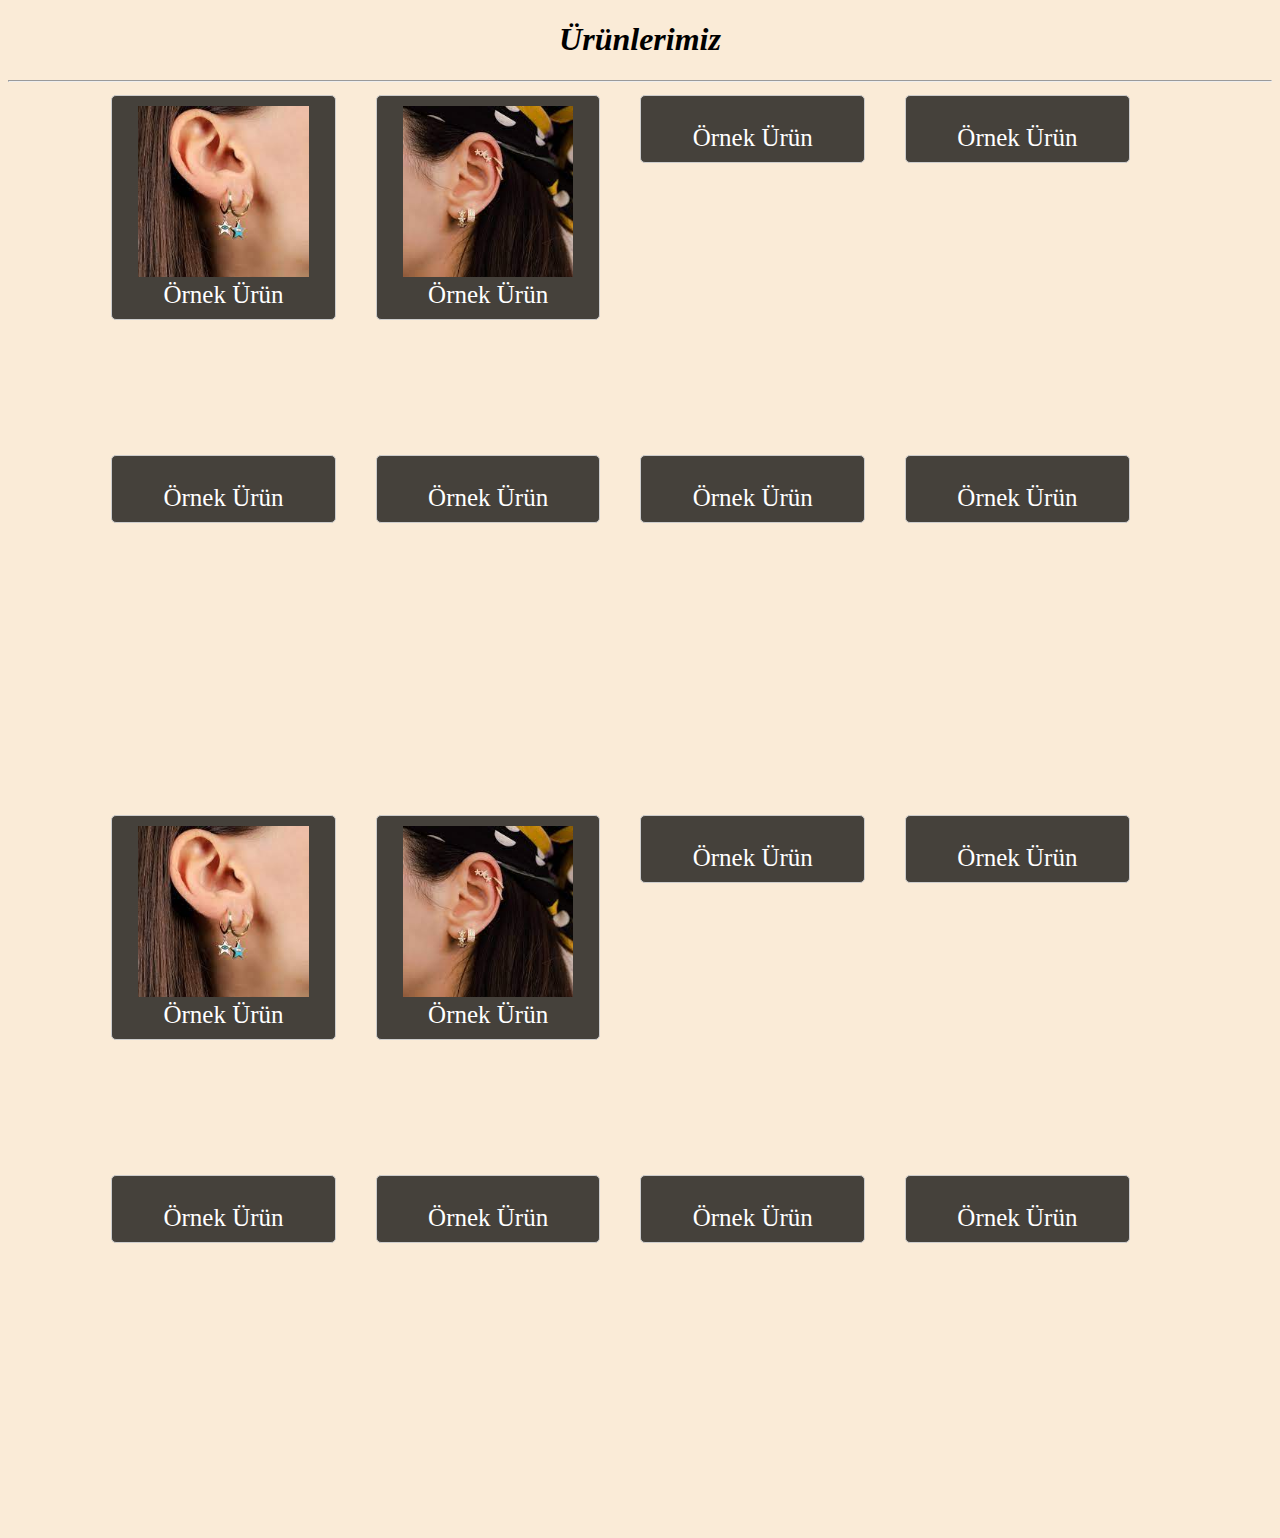
==== urunler.html @ 6b2be0b8 "Add files via upload" ====
<!DOCTYPE html>
<html lang="en">
<head>
  <meta charset="UTF-8">
  <title>Ürünler</title>
</head>
<body>
  <h1><em>Ürünlerimiz</em></h1> <hr>
  <link rel="stylesheet" href="pupi.css">
<script src="https://ajax.googleapis.com/ajax/libs/jquery/3.5.1/jquery.min.js"></script>
<div id="areaProduct">
  <div class="proWrap">
      <div class="proImg"><img src="[data-uri]"  alt="" title="" /></div>
      <div class="proTitle">Örnek Ürün</div>
      <div class="proDetail">
        <div class="proPrice">Fiyat:2000TL </div>
        <div class="proLink"><a href="#">Detaylar</a></div>
      </div>
    </div>
    <div class="proWrap">
      <div class="proImg"><img src="[data-uri]"  alt="" title="" /></div>
      <div class="proTitle">Örnek Ürün</div>
      <div class="proDetail">
        <div class="proPrice">Fiyat:2000TL </div>
        <div class="proLink"><a href="#">Detaylar</a></div>
      </div>
    </div>
    <div class="proWrap">
      <div class="proImg"><img src="https://encrypted-tbn0.gstatic.com/images?q=tbn:ANd9GcQmtfABEvcX7UN7X6Lipw1mKWy9lceoZlXCFA&usqp=CAU"  alt="" title="" /></div>
      <div class="proTitle">Örnek Ürün</div>
      <div class="proDetail">
        <div class="proPrice">Fiyat:2000TL </div>
        <div class="proLink"><a href="#">Detaylar</a></div>
      </div>
    </div>
    <div class="proWrap">
        <div class="proImg"><img src="https://encrypted-tbn0.gstatic.com/images?q=tbn:ANd9GcSASkohraBI1XhmZmrC62iE9Vu87F-QRwM_GA&usqp=CAU"  alt="" title="" /></div>
        <div class="proTitle">Örnek Ürün</div>
        <div class="proDetail">
          <div class="proPrice">Fiyat:2000TL </div>
          <div class="proLink"><a href="#">Detaylar</a></div>
        </div>
  </div>
</div>
<div id="areaProduct">
  <div class="proWrap">
      <div class="proImg"><img src="https://encrypted-tbn0.gstatic.com/images?q=tbn:ANd9GcTtV7qLZHAMDh5Uj9H17DeLCnDblYYBPK9HLw&usqp=CAU"  alt="" title="" /></div>
      <div class="proTitle">Örnek Ürün</div>
      <div class="proDetail">
        <div class="proPrice">Fiyat:2000TL </div>
        <div class="proLink"><a href="#">Detaylar</a></div>
      </div>
    </div>
    <div class="proWrap">
      <div class="proImg"><img src="https://encrypted-tbn0.gstatic.com/images?q=tbn:ANd9GcQAsvLaurMvgeBP3TY1f93-RTlymEmdsF8z2Q&usqp=CAU"  alt="" title="" /></div>
      <div class="proTitle">Örnek Ürün</div>
      <div class="proDetail">
        <div class="proPrice">Fiyat:2000TL </div>
        <div class="proLink"><a href="#">Detaylar</a></div>
      </div>
    </div>
    <div class="proWrap">
      <div class="proImg"><img src="https://encrypted-tbn0.gstatic.com/images?q=tbn:ANd9GcQpot6mhzalisAX5QdiFe81WqR2pIG5QhOmrw&usqp=CAU"  alt="" title="" /></div>
      <div class="proTitle">Örnek Ürün</div>
      <div class="proDetail">
        <div class="proPrice">Fiyat:2000TL </div>
        <div class="proLink"><a href="#">Detaylar</a></div>
      </div>
    </div>
    <div class="proWrap">
        <div class="proImg"><img src="https://encrypted-tbn0.gstatic.com/images?q=tbn:ANd9GcR0CJIcuO_XM6BkS_vSpqJ67UUpxCgVvVNMdg&usqp=CAU"  alt="" title="" /></div>
        <div class="proTitle">Örnek Ürün</div>
        <div class="proDetail">
          <div class="proPrice">Fiyat:2000TL </div>
          <div class="proLink"><a href="#">Detaylar</a></div>
        </div>
  </div>
</div>
<div id="areaProduct">
  <div class="proWrap">
      <div class="proImg"><img src="[data-uri]"  alt="" title="" /></div>
      <div class="proTitle">Örnek Ürün</div>
      <div class="proDetail">
        <div class="proPrice">Fiyat:2000TL </div>
        <div class="proLink"><a href="#">Detaylar</a></div>
      </div>
    </div>
    <div class="proWrap">
      <div class="proImg"><img src="[data-uri]"  alt="" title="" /></div>
      <div class="proTitle">Örnek Ürün</div>
      <div class="proDetail">
        <div class="proPrice">Fiyat:2000TL </div>
        <div class="proLink"><a href="#">Detaylar</a></div>
      </div>
    </div>
    <div class="proWrap">
      <div class="proImg"><img src="https://encrypted-tbn0.gstatic.com/images?q=tbn:ANd9GcQmtfABEvcX7UN7X6Lipw1mKWy9lceoZlXCFA&usqp=CAU"  alt="" title="" /></div>
      <div class="proTitle">Örnek Ürün</div>
      <div class="proDetail">
        <div class="proPrice">Fiyat:2000TL </div>
        <div class="proLink"><a href="#">Detaylar</a></div>
      </div>
    </div>
    <div class="proWrap">
        <div class="proImg"><img src="https://encrypted-tbn0.gstatic.com/images?q=tbn:ANd9GcSASkohraBI1XhmZmrC62iE9Vu87F-QRwM_GA&usqp=CAU"  alt="" title="" /></div>
        <div class="proTitle">Örnek Ürün</div>
        <div class="proDetail">
          <div class="proPrice">Fiyat:2000TL </div>
          <div class="proLink"><a href="#">Detaylar</a></div>
        </div>
  </div>
</div>
<div id="areaProduct">
  <div class="proWrap">
      <div class="proImg"><img src="https://encrypted-tbn0.gstatic.com/images?q=tbn:ANd9GcTtV7qLZHAMDh5Uj9H17DeLCnDblYYBPK9HLw&usqp=CAU"  alt="" title="" /></div>
      <div class="proTitle">Örnek Ürün</div>
      <div class="proDetail">
        <div class="proPrice">Fiyat:2000TL </div>
        <div class="proLink"><a href="#">Detaylar</a></div>
      </div>
    </div>
    <div class="proWrap">
      <div class="proImg"><img src="https://encrypted-tbn0.gstatic.com/images?q=tbn:ANd9GcQAsvLaurMvgeBP3TY1f93-RTlymEmdsF8z2Q&usqp=CAU"  alt="" title="" /></div>
      <div class="proTitle">Örnek Ürün</div>
      <div class="proDetail">
        <div class="proPrice">Fiyat:2000TL </div>
        <div class="proLink"><a href="#">Detaylar</a></div>
      </div>
    </div>
    <div class="proWrap">
      <div class="proImg"><img src="https://encrypted-tbn0.gstatic.com/images?q=tbn:ANd9GcQpot6mhzalisAX5QdiFe81WqR2pIG5QhOmrw&usqp=CAU"  alt="" title="" /></div>
      <div class="proTitle">Örnek Ürün</div>
      <div class="proDetail">
        <div class="proPrice">Fiyat:2000TL </div>
        <div class="proLink"><a href="#">Detaylar</a></div>
      </div>
    </div>
    <div class="proWrap">
        <div class="proImg"><img src="https://encrypted-tbn0.gstatic.com/images?q=tbn:ANd9GcR0CJIcuO_XM6BkS_vSpqJ67UUpxCgVvVNMdg&usqp=CAU"  alt="" title="" /></div>
        <div class="proTitle">Örnek Ürün</div>
        <div class="proDetail">
          <div class="proPrice">Fiyat:2000TL </div>
          <div class="proLink"><a href="#">Detaylar</a></div>
        </div>
  </div>
</div>

<style>
h1{
  text-align: center;
}
  #areaProduct {
    position: relative;
    width: 90%;
    height: 350px;
    padding: 5px;
    margin: auto;
    clear: both;

}
  
.proWrap { 
    padding: 10px 5px 10px 5px;
    background: #030303bb;
    border: 1px solid #ccc;
    width: 15%;
    margin-left: 40px;
    padding: 10px 26px;
    text-align: center;
    float: left;
    cursor: pointer;
    border-radius: 5px;

}
  
.proPrice {
    border: 1px solid #dddddd;
    margin-top: 10px;
    font-family:'Franklin Gothic Medium', 'Arial Narrow', Arial, sans-serif;
    font-size: 15px;
    color: white;
}
  
.proDetail {
    display: none;
    color: white;
    text-align: center;
    
}
  
.classShadow {
    border-color: #999999;
    -moz-box-shadow: 0px 0px 4px 2px #ccc;
    -webkit-box-shadow: 0px 0px 4px 2px #ccc;
    box-shadow: 0px 0px 4px 2px #ccc;
    border-radius: 4px;
}
.proTitle{
    color: white;
    font-size: 25px;
    height: auto;
}
.proLink a{
    color: white;
    text-decoration: none;
    font-size: 20px;
}
.proImg img{
    width: 100%;   
}
.proDetail input{
    border-radius: 5px;
    float: right;
    font-size: 15px;
}
</style>
<script>
  $('.proWrap').on({
    mouseenter: function() {
      $(this).children(".proDetail").stop().show(300);
      $(this).addClass("classShadow");
    },
    mouseleave: function() {
      $(this).children(".proDetail").stop().hide(200);
      $(this).removeClass("classShadow");
    }
  });
</script>
</body>
</html>
---- pupi.css ----
body{
    background: antiquewhite;
    
}

.baslik{
    width: auto;
    top: 10px;
    margin-left: auto;
    margin-right: auto;
}

#logo{
    width: 70px;
    height: 30px;
    text-align: left;
}
.logo-tam{
    width: 1000px;
    height: 40px;
    margin-top: auto;
    margin-left: auto;
    margin-right: auto;
    text-align: center;

}
.cizgi{
    width: 1200px;
    margin-left: auto;
    margin-top: auto;
    margin-right: auto;
}
#altmenü{
    margin-right: 10px;
    margin-left: 10px; 
    top: 10px;

}
#user{
    float: right;
    margin-left: 7px;
    margin-right: 7px;
    top: 10px;
}
.hosgeldiniz{
    width: 1190px;
    margin: auto;
    margin-top: 90px;
    font-size: 23px;
    font-family:'Open Sans', 'Helvetica Neue', sans-serif;
    height: 350px;

}
.hosgeldiniz img{
    width: 600px;
    float: right;
    margin-top: -230px;
}
i{
    font-size: 25px;
}
b{
    font-size:28px;
}
#areaProduct {
    position: relative;
    width: 1140px;
    height: 350px;
    padding: 5px;
    margin: auto;
    clear: both;

}
  
.proWrap { 
    padding: 10px 5px 10px 5px;
    background: #030303bb;
    border: 1px solid #ccc;
    width: 15%;
    margin-left: 60px;
    padding: 10px 26px;
    text-align: center;
    float: left;
    cursor: pointer;
    border-radius: 5px;

}
  
.proPrice {
    border: 1px solid #dddddd;
    margin-top: 10px;
    font-family:'Franklin Gothic Medium', 'Arial Narrow', Arial, sans-serif;
    font-size: 15px;
    color: white;
}
  
.proDetail {
    display: none;
    color: white;
    text-align: center;
    
}
  
.classShadow {
    border-color: #999999;
    -moz-box-shadow: 0px 0px 4px 2px #ccc;
    -webkit-box-shadow: 0px 0px 4px 2px #ccc;
    box-shadow: 0px 0px 4px 2px #ccc;
    border-radius: 4px;
}
.proTitle{
    color: white;
    font-size: 25px;
    height: auto;
}
.proLink a{
    color: white;
    text-decoration: none;
    font-size: 20px;
}
.proImg img{
    width: 100%;   
}
.proDetail input{
    border-radius: 5px;
    float: right;
    font-size: 15px;
}
.enalt{
    width: 1190px;
    margin: auto;
}
#sagimg{
    float: right;
    
}
.enalt span{
    position: absolute;
    text-align: center;
    margin: 50px 25px;
}
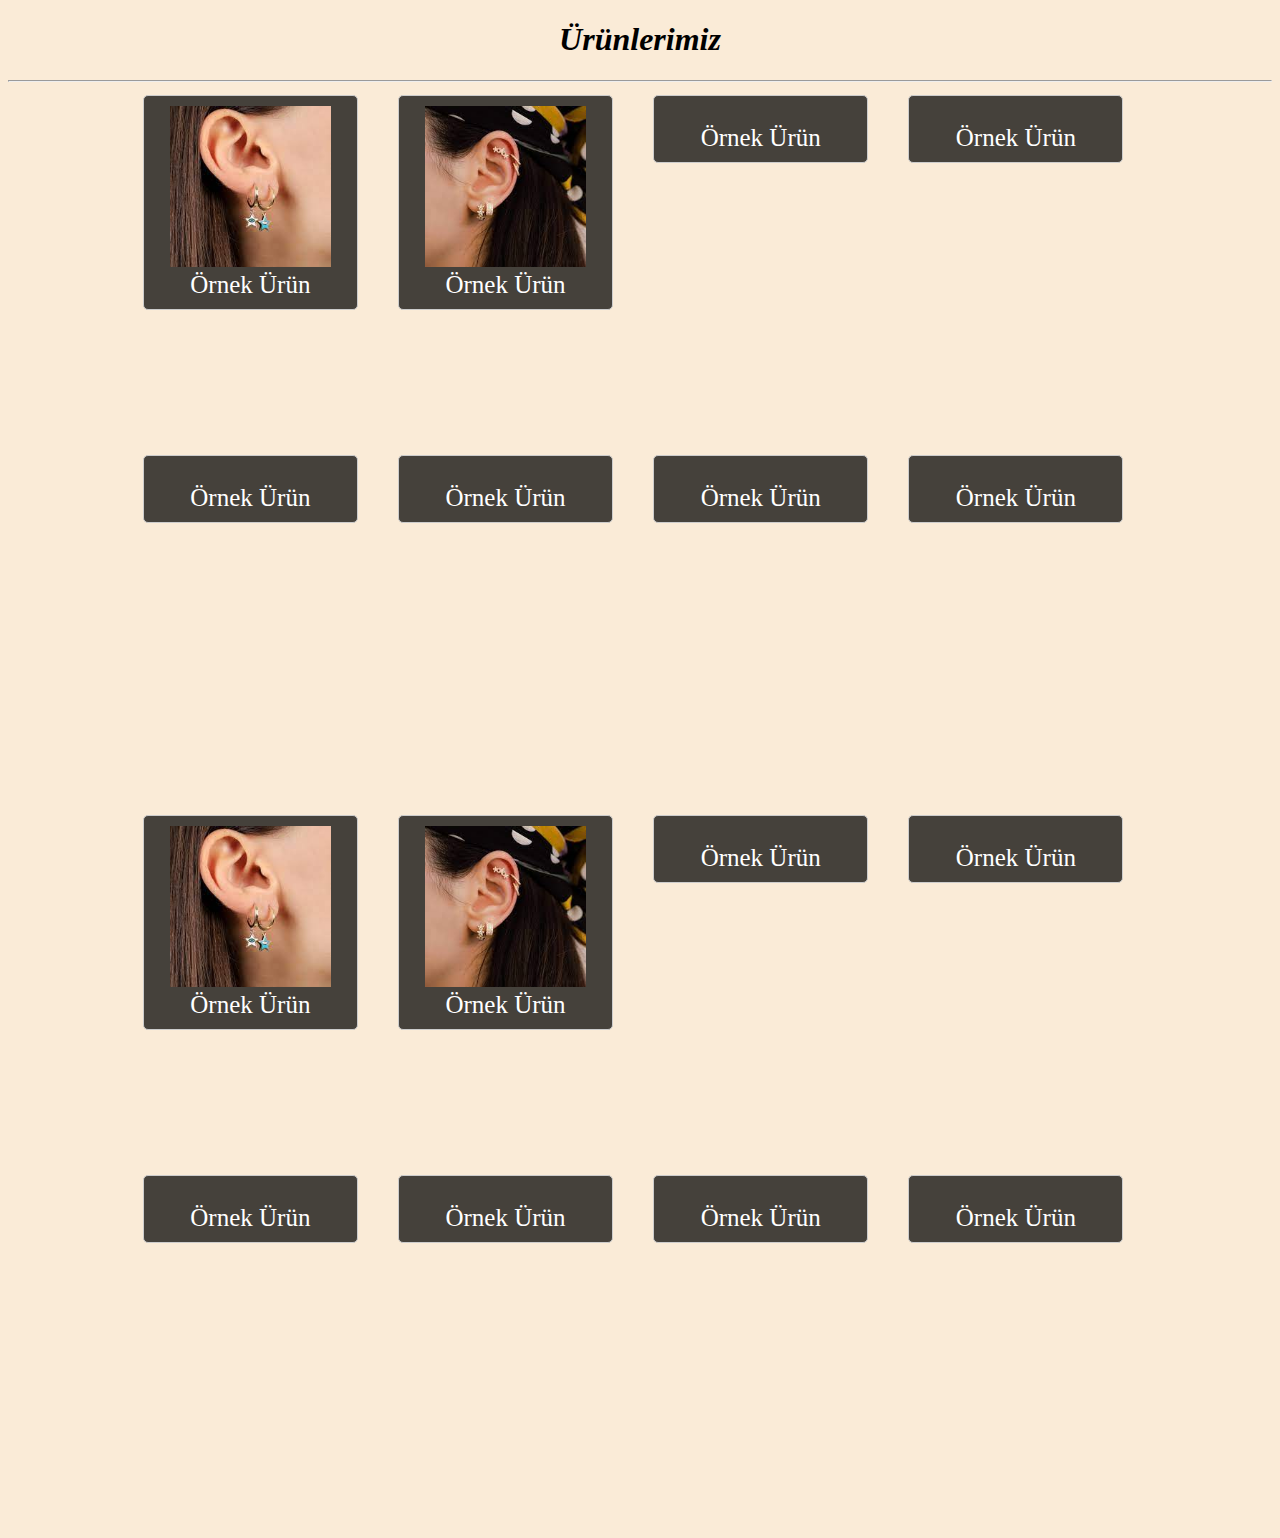
==== commit 65d9fd11: "Update urunler.html" ====
--- a/urunler.html
+++ b/urunler.html
@@ -151,7 +151,7 @@
 }
   #areaProduct {
     position: relative;
-    width: 90%;
+    width: 85%;
     height: 350px;
     padding: 5px;
     margin: auto;
@@ -227,4 +227,4 @@
   });
 </script>
 </body>
-</html>+</html>
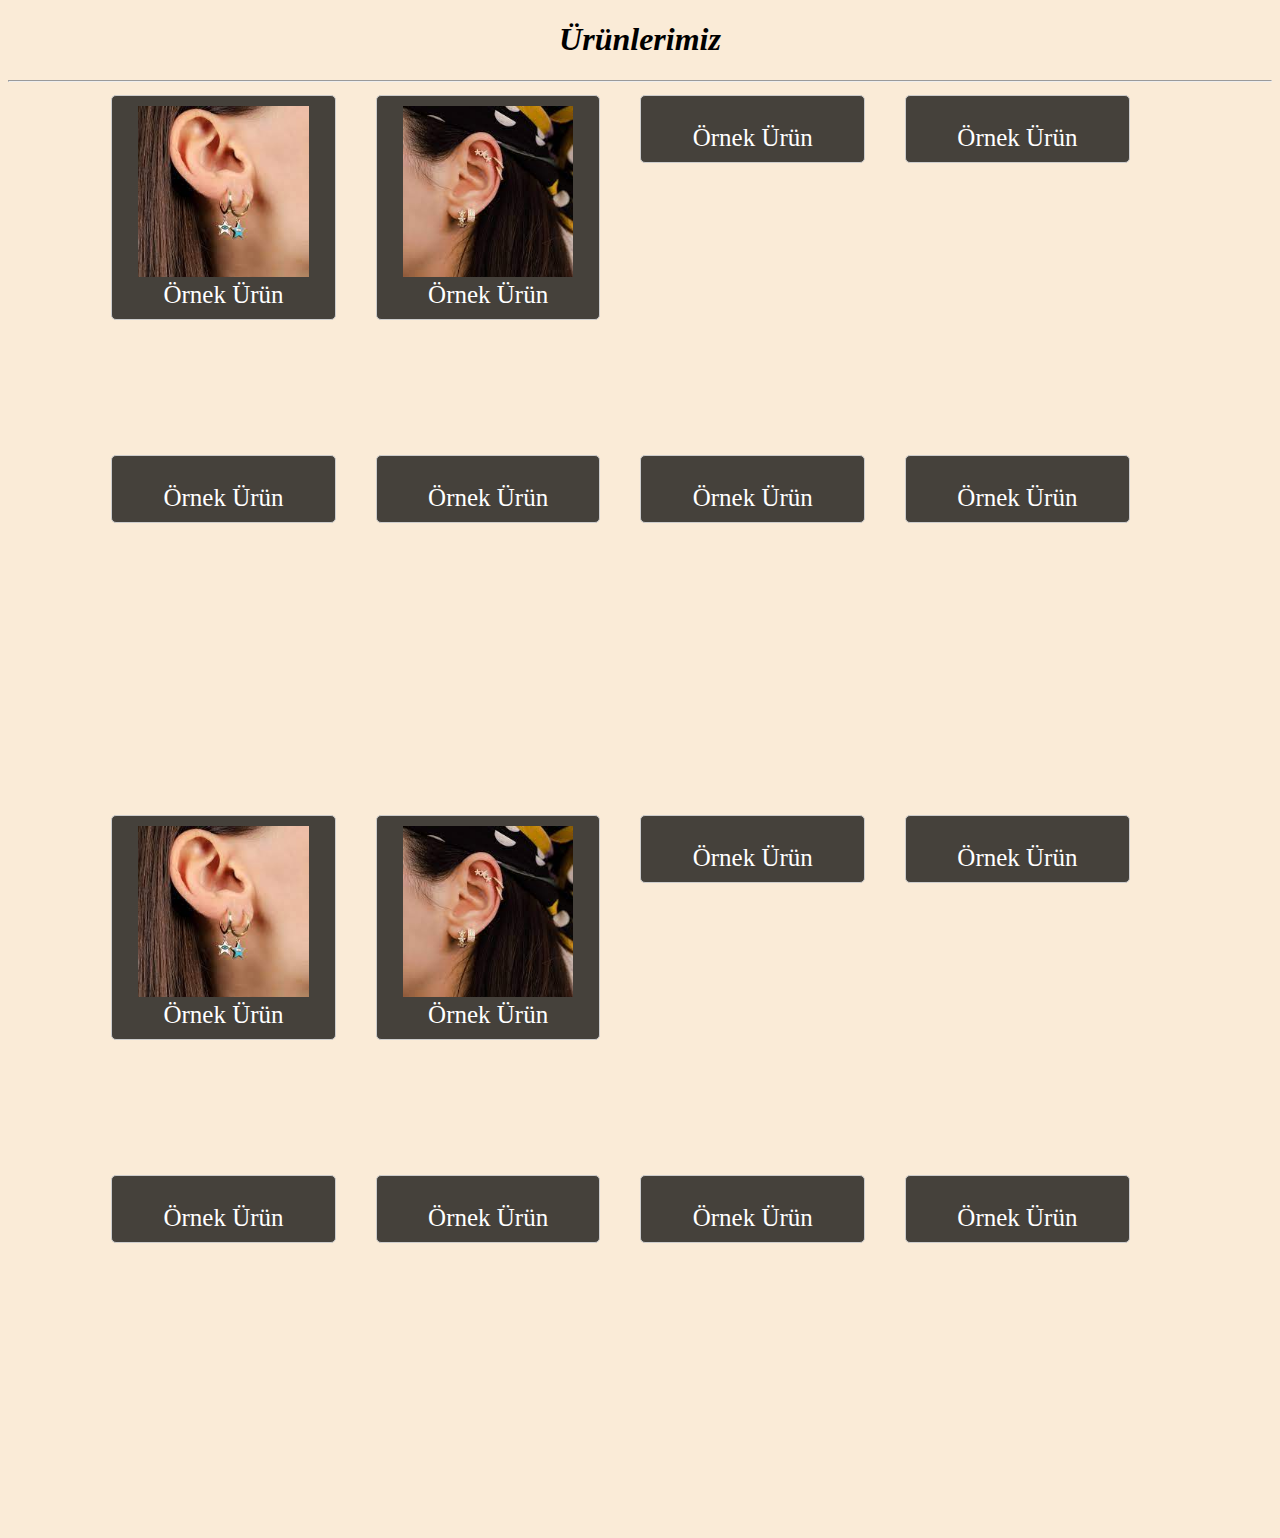
==== commit 5ea83d62: "Update urunler.html" ====
--- a/urunler.html
+++ b/urunler.html
@@ -2,6 +2,8 @@
 <html lang="en">
 <head>
   <meta charset="UTF-8">
+  <meta http-equiv="X-UA-Compatible" content="IE=edge">
+  <meta name="viewport">
   <title>Ürünler</title>
 </head>
 <body>
@@ -151,7 +153,7 @@
 }
   #areaProduct {
     position: relative;
-    width: 85%;
+    width: 90%;
     height: 350px;
     padding: 5px;
     margin: auto;
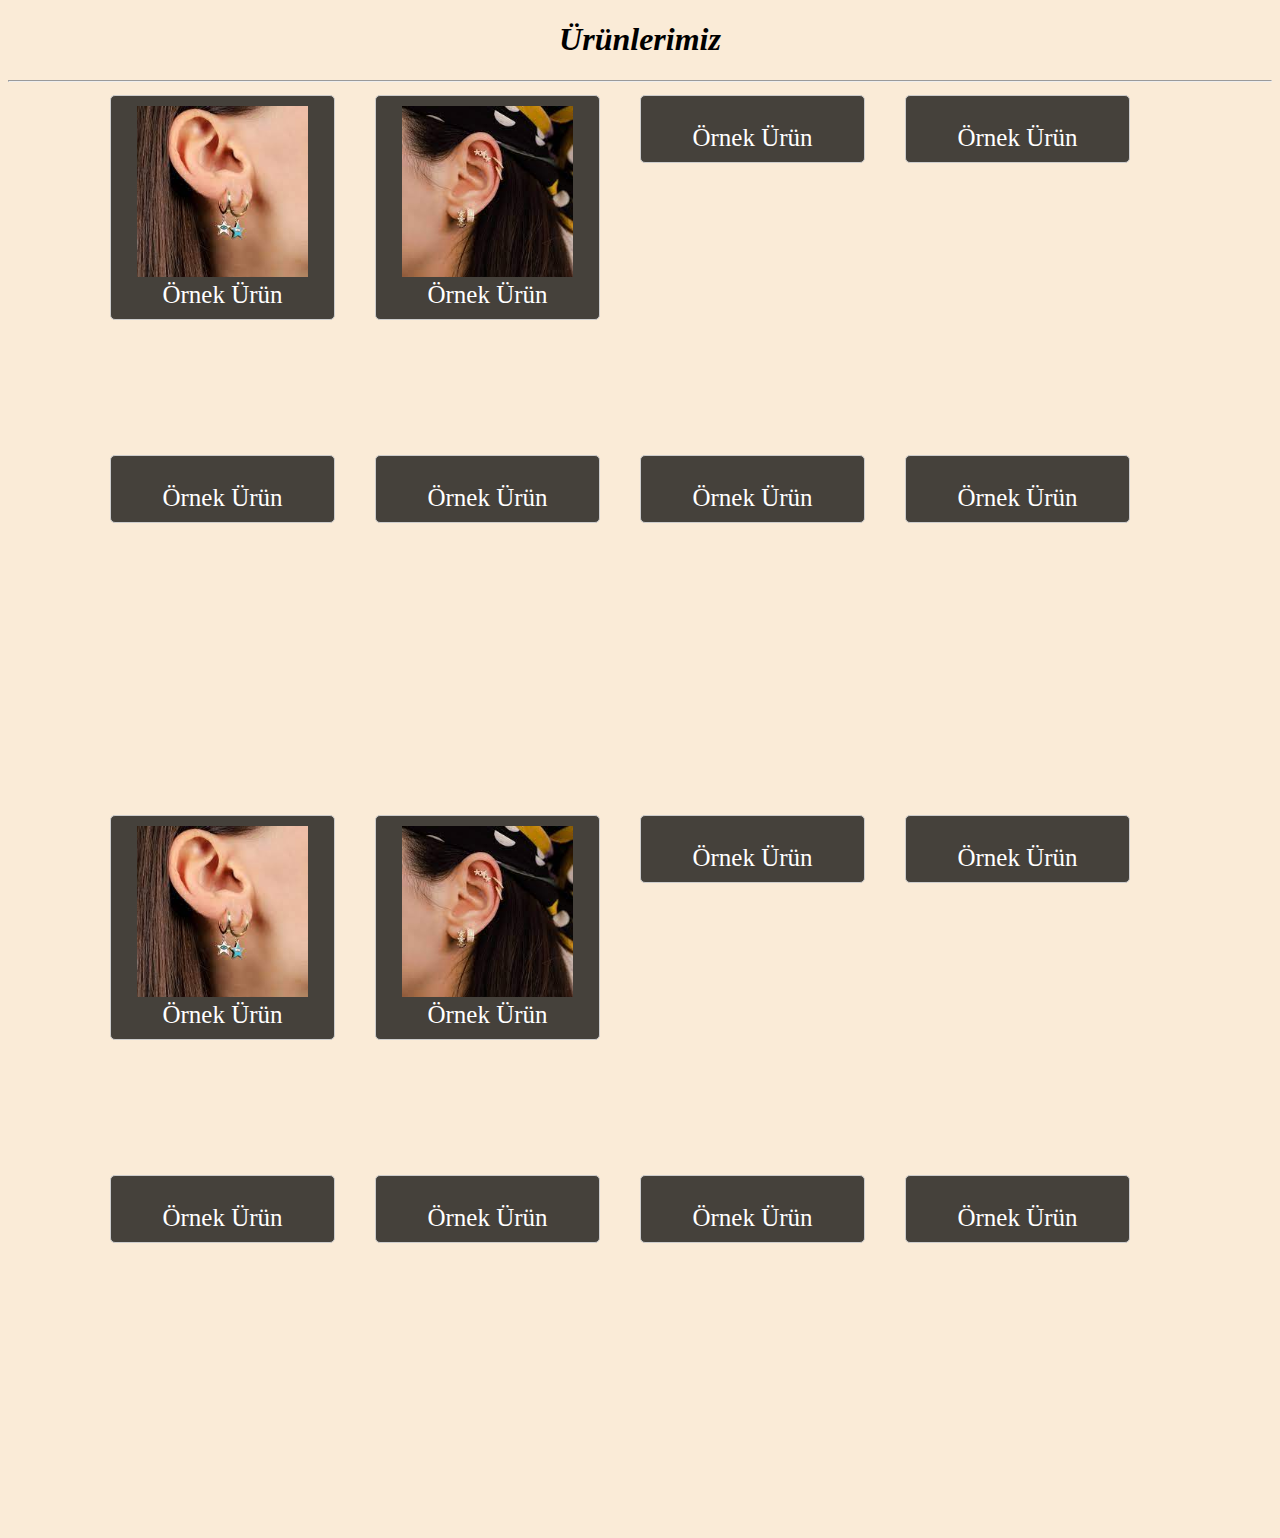
==== commit e1b5ccad: "Update urunler.html" ====
--- a/urunler.html
+++ b/urunler.html
@@ -153,7 +153,7 @@
 }
   #areaProduct {
     position: relative;
-    width: 90%;
+    width: 1140px;
     height: 350px;
     padding: 5px;
     margin: auto;
